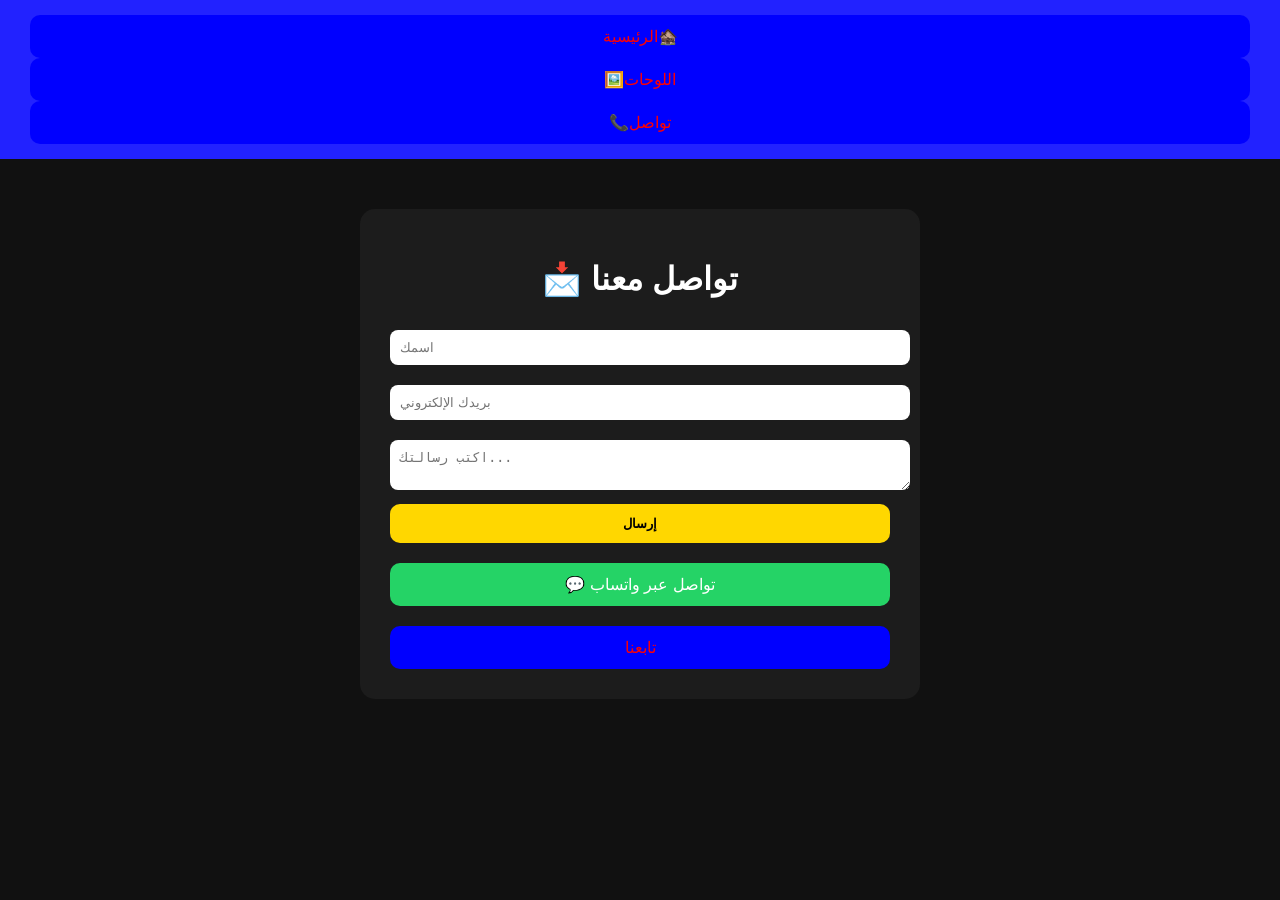
==== contact.html @ e9b1c42a "Add files via upload" ====
<!DOCTYPE html>
<html lang="ar">
<head>
<meta charset="UTF-8">
<meta name="viewport" content="width=device-width, initial-scale=1.0">

<title>تواصل معنا | Markeel Art</title>

<style>
body {
    margin: 0;
    font-family: Arial;
    background: #111;
    color: white;
}

/* Navbar */
.navbar {
    background:#22ff;
    padding: 15px;
    text-align: center;
}
.navbar a {
    color:red;
    margin: 0 15px;
    text-decoration: none;
    cursor:pointer;
}
.navbar a:hover {
    color: gold;
    background:green;
     
}

/* Container */
.container {
    max-width: 500px;
    margin: 50px auto;
    background: #1c1c1c;
    padding: 30px;
    border-radius: 15px;
}

/* Title */
h1 {
    text-align: center;
}

/* Inputs */
input, textarea {
    width: 100%;
    padding: 10px;
    margin: 10px 0;
    border:none;
    border-radius: 8px;
}

/* Button */
button {
    width: 100%;
    padding: 12px;
    background: gold;
    border: none;
    border-radius: 10px;
    font-weight: bold;
    cursor: pointer;
}

button:hover {
    background:orange;
    color:red;
}

/* WhatsApp Button */
.whatsapp {
    display: block;
    text-align: center;
    margin-top: 20px;
    background: #25D366;
    padding: 12px;
    border-radius: 10px;
    color: white;
    text-decoration: none;
}
.whatsapp:hover{
  color:red;
  background:orange;
}
a{ text-decoration:none;
  color:red;
  background:blue;
  text-align:center;
  margin-top:20px;
  padding: 12px;
  display:block;
  border-radius:10px ;
  cursor:pointer;
}
a:hover{ color:green;
  background-color:red;
}
</style>

</head>
<body>

<div class="navbar">
    <a href="index.html">الرئيسية🏚️</a>
    <a href="gallery.html">🖼️اللوحات</a>
    <a href="contact.html">📞تواصل</a>
</div>

<div class="container">
    <h1>📩 تواصل معنا</h1>

    <form onsubmit="sendWhatsApp(event)">
        <input type="text" id="name" placeholder="اسمك" required>
        <input type="email" id="email" placeholder="بريدك الإلكتروني" required>
        <textarea id="message" placeholder="اكتب رسالتك..." required></textarea>

        <button type="submit">إرسال</button>
    </form>

    <a href="https://wa.me/201206014362" target="_blank" class="whatsapp">
        💬 تواصل عبر واتساب
    </a>
     <a class="fac"href="https://www.facebook.com/share/1CV1qfJkat/" target="_blank" class="fb-btn">
  <i class="fab fa-facebook"></i>تابعنا</a>  
</div>

<script>
function sendWhatsApp(e) {
    e.preventDefault();

    var name = document.getElementById("name").value;
    var message = document.getElementById("message").value;

    var url = "https://wa.me/201206014362?text="
        + "الاسم: " + name + "%0a"
        + "الرسالة: " + message;

    window.open(url, "_blank");
}
</script>

</body>
</html>
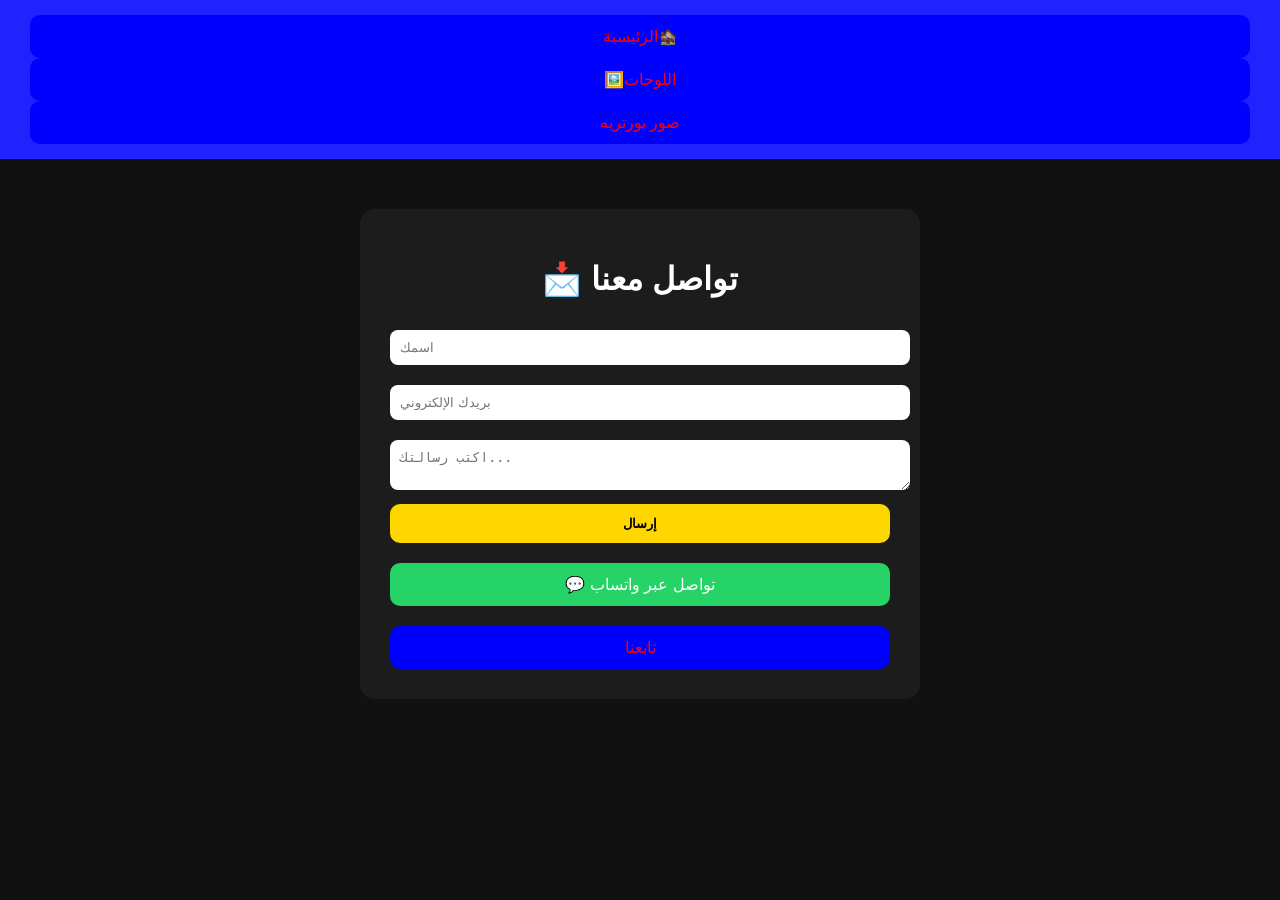
==== commit 4af781f8: "Add files via upload" ====
--- a/contact.html
+++ b/contact.html
@@ -107,7 +107,7 @@
 <div class="navbar">
     <a href="index.html">الرئيسية🏚️</a>
     <a href="gallery.html">🖼️اللوحات</a>
-    <a href="contact.html">📞تواصل</a>
+    <a href="images.html">صور بورتريه</a>
 </div>
 
 <div class="container">
